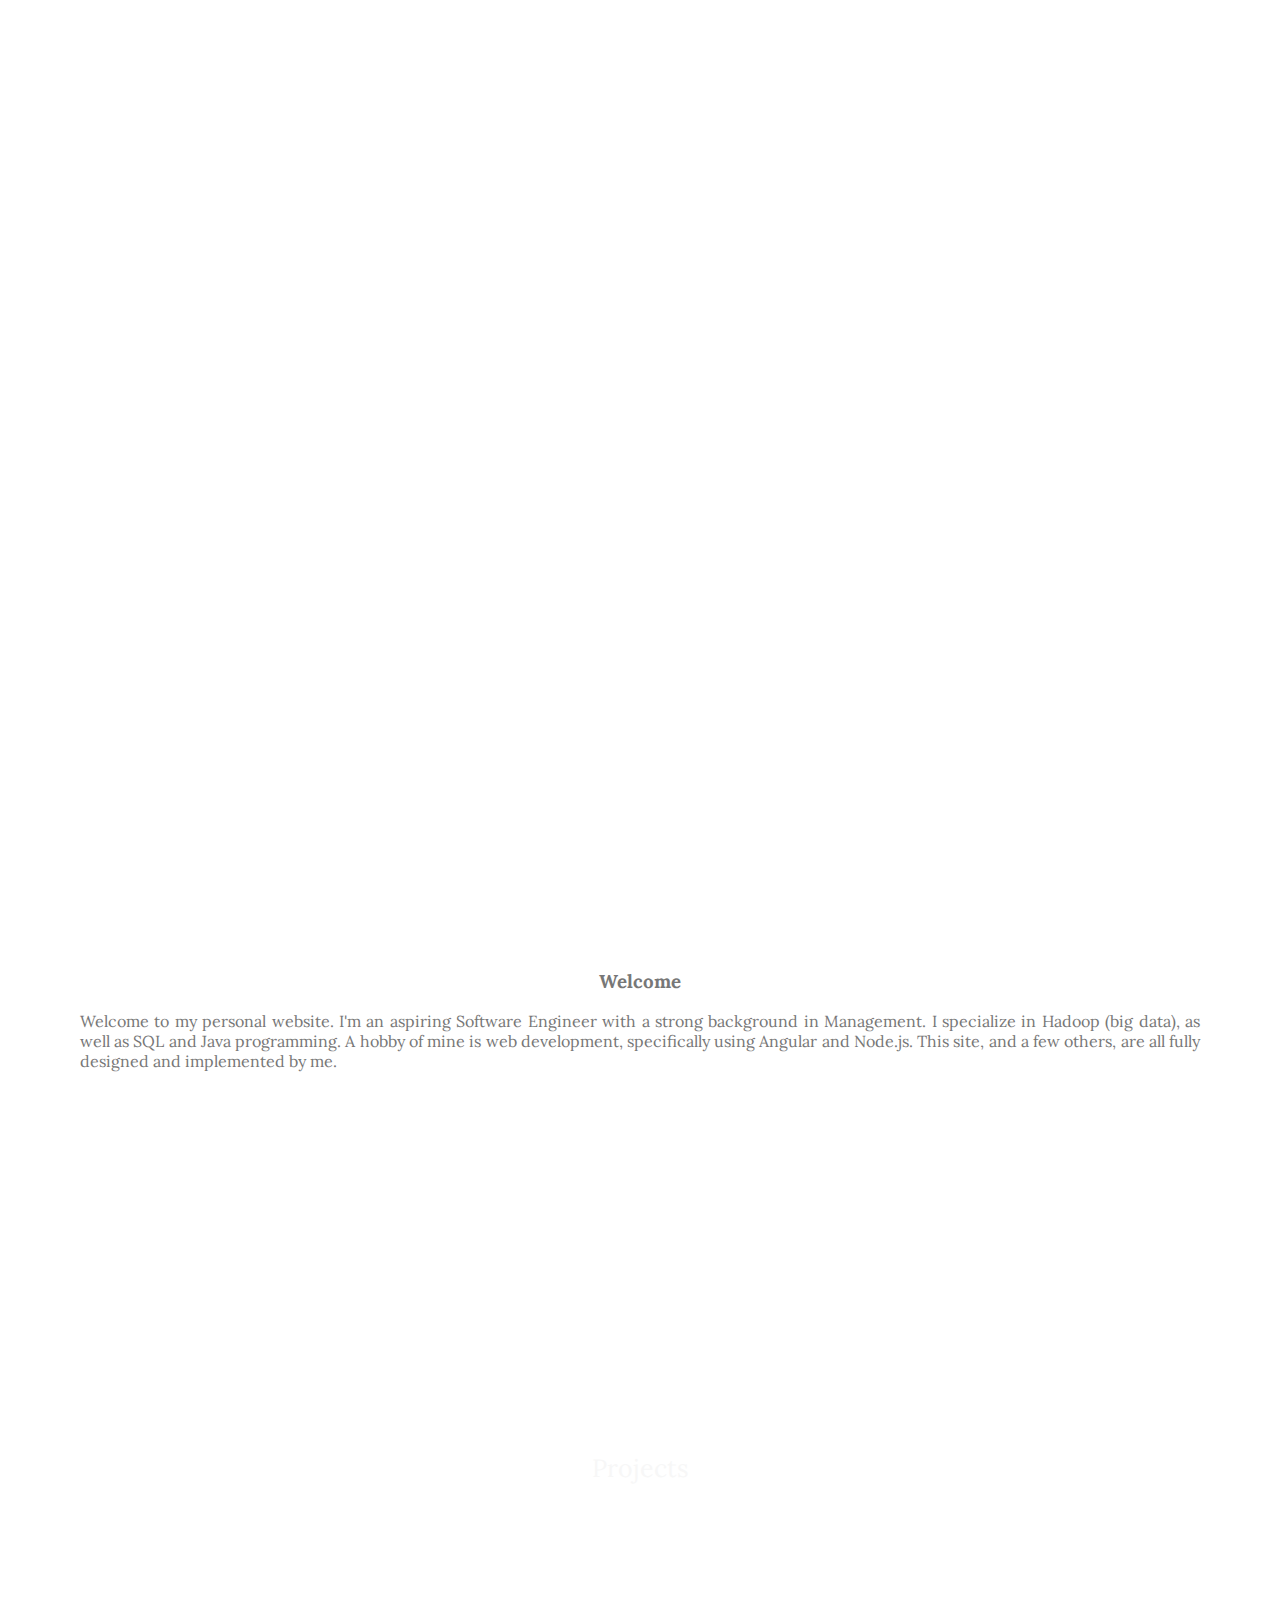
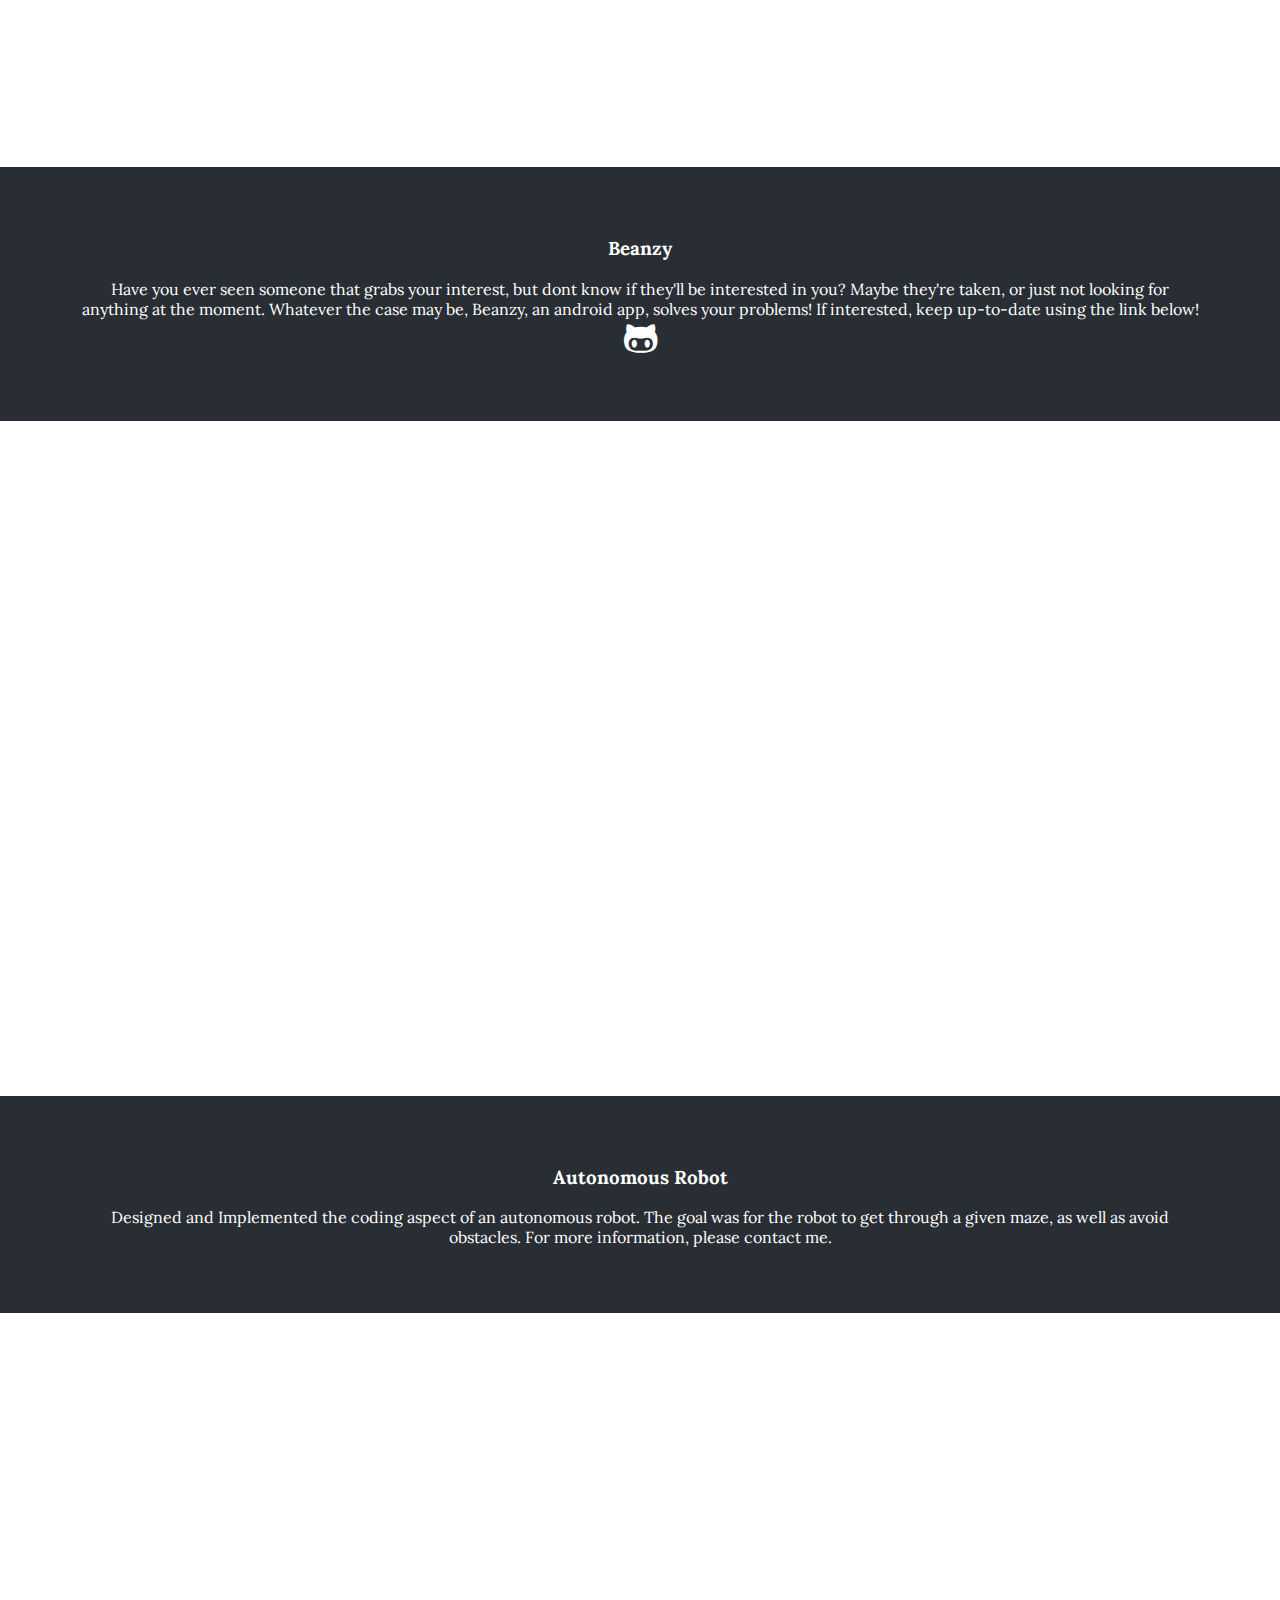
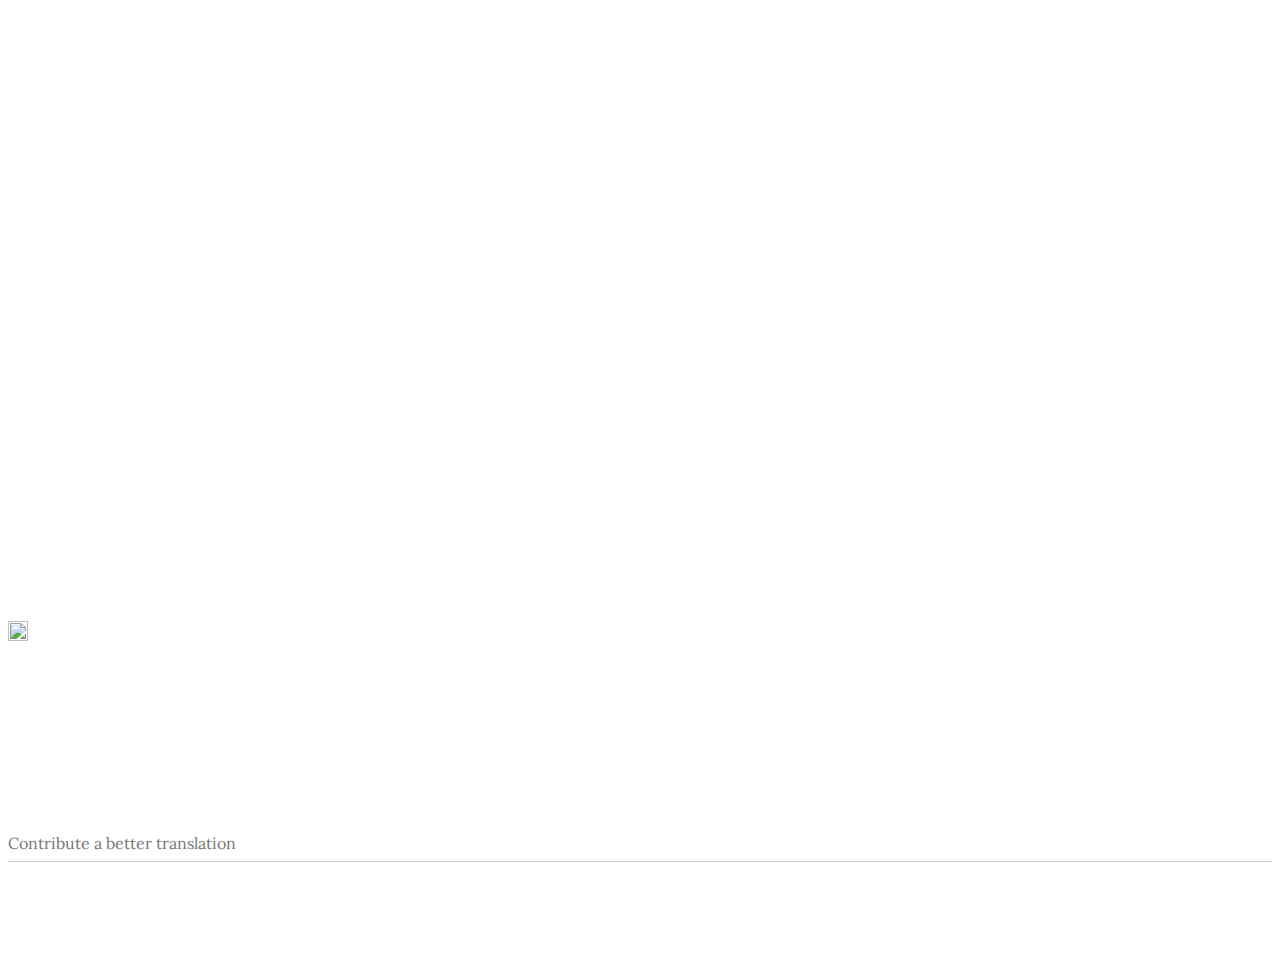
==== index.html @ 4229766c "Added HTML and CSS files" ====
﻿<html class="translated-ltr">
<head>
    <style>
        body, html {
            height: 100%;
            margin: 0;
            font-family: "Lora", Open Sans, Just Another Hand, sans-serif;
            color: #777;
        }

        .bgimg-1, .bgimg-2, .bgimg-3 {
            position: relative;
            background-attachment: fixed;
            background-position: center;
            background-repeat: no-repeat;
            background-size: cover;
        }
        p:not(#bio){
            color:white;
        }

        #title {
            text-align: center;
            float: none;
            margin: auto;
            margin-top: -5%;
        }
        .social-media-links {
            position: relative;
            text-align:center;
            left: 0%;
        }

        .bgimg-1 {
            background-image: url("images/img_parallax.png");
            min-height: 100%;
        }

        .bgimg-2 {
            background-image: url("images/nobody.jpg");
            min-height: 70%;
        }

        .bgimg-3 {
            background-image: url("images/media.jpg");
            min-height: 75%;
        }

        .caption {
            position: absolute;
            left: 0;
            top: 50%;
            width: 100%;
            text-align: center;
            color: white;
        }




        /* Turn off parallax scrolling for tablets and phones */
        @media only screen and (max-device-width: 1024px) {
            .bgimg-1, .bgimg-2, .bgimg-3 {
                background-attachment: scroll;
            }
        }
    </style>
    <link type="text/css" rel="stylesheet" charset="UTF-8" href="https://translate.googleapis.com/translate_static/css/translateelement.css">
    <link rel="shortcut icon" href="images/favicon.jpg" />
    <link href="http://fonts.googleapis.com/css?family=Lora:400,700|Open+Sans:400,300,600,800,700" rel="stylesheet" type="text/css">
    <link href="https://fonts.googleapis.com/css?family=Cabin|Josefin+Sans:600|Open+Sans|Just+Another+Hand" rel="stylesheet">
    <link rel="stylesheet" href="https://cdnjs.cloudflare.com/ajax/libs/font-awesome/4.7.0/css/font-awesome.min.css">
    <script src="https://code.jquery.com/jquery-1.12.3.min.js" integrity="sha256-aaODHAgvwQW1bFOGXMeX+pC4PZIPsvn2h1sArYOhgXQ=" crossorigin="anonymous"></script>
    <script src="js/script.js"></script>
    <script src="https://use.fontawesome.com/d1787f9932.js"></script>

    <link rel="stylesheet" href="css/style.css">
    <link rel="stylesheet" href="css/animate.css">
    <title>Mohamed Bengezi</title>
</head>
<body>

    <div class="bgimg-1">
        <div class="caption">
           <h1 class="animated rotateInDownLeft" id="title"> Mohamed Bengezi <br> 
            
            
            <a href="https://www.linkedin.com/in/mohamed-bengezi/" class="icon-link" target="_blank">
    <svg class="icon" xmlns="http://www.w3.org/2000/svg" xmlns:xlink="http://www.w3.org/1999/xlink" x="0px" y="0px" viewBox="0 0 28 28" enable-background="new 0 0 28 28" xml:space="preserve" width="28">
<path id="LinkedIn" fill="white" d="M18.82,15.09v3.61h-2.09v-3.37c0-0.85-0.3-1.42-1.06-1.42c-0.58,0-0.92,0.39-1.07,0.77
  c-0.06,0.13-0.07,0.32-0.07,0.51v3.52h-2.09c0,0,0.03-5.71,0-6.3h2.09v0.89c0,0.01-0.01,0.01-0.01,0.02h0.01V13.3
  c0.28-0.43,0.77-1.04,1.89-1.04C17.79,12.25,18.82,13.16,18.82,15.09z M9.18,18.7h2.09v-6.3H9.18V18.7z M10.24,9.36
  c-0.72,0-1.19,0.47-1.19,1.09c0,0.61,0.45,1.09,1.16,1.09h0.01c0.73,0,1.18-0.48,1.18-1.09C11.39,9.84,10.95,9.36,10.24,9.36z
   M28,14c0,7.73-6.27,14-14,14S0,21.73,0,14S6.27,0,14,0S28,6.27,28,14z M20.93,8.02c0-0.55-0.46-1-1.02-1H8.09
  c-0.57,0-1.02,0.45-1.02,1v11.96c0,0.55,0.46,1,1.02,1h11.82c0.57,0,1.02-0.45,1.02-1V8.02z"></path>
</svg>
</a>



<a href="https://twitter.com/moe_bengezi" class="icon-link" target="_blank">
    <svg class="icon" xmlns="http://www.w3.org/2000/svg" xmlns:xlink="http://www.w3.org/1999/xlink" x="0px" y="0px" viewBox="0 0 28 28" enable-background="new 0 0 28 28" xml:space="preserve" width="28">
<path id="Twitter" fill="white" d="M14,0C6.27,0,0,6.27,0,14s6.27,14,14,14s14-6.27,14-14S21.73,0,14,0z M20.69,10.57
  c0.01,0.15,0.01,0.3,0.01,0.45c0,4.56-3.47,9.82-9.82,9.82c-1.95,0-3.76-0.57-5.29-1.55c0.27,0.03,0.54,0.05,0.82,0.05
  c1.62,0,3.11-0.55,4.29-1.48c-1.51-0.03-2.79-1.03-3.23-2.4c0.21,0.04,0.43,0.06,0.65,0.06c0.31,0,0.62-0.04,0.91-0.12
  c-1.58-0.32-2.77-1.71-2.77-3.39c0-0.01,0-0.03,0-0.04c0.47,0.26,1,0.41,1.56,0.43c-0.93-0.62-1.54-1.68-1.54-2.87
  c0-0.63,0.17-1.23,0.47-1.74c1.7,2.09,4.25,3.46,7.12,3.61c-0.06-0.25-0.09-0.52-0.09-0.79c0-1.91,1.55-3.45,3.45-3.45
  c0.99,0,1.89,0.42,2.52,1.09c0.79-0.15,1.53-0.44,2.19-0.84c-0.26,0.81-0.81,1.48-1.52,1.91c0.7-0.08,1.36-0.27,1.98-0.54
  C21.95,9.47,21.37,10.08,20.69,10.57z"></path>
</svg>
</a>



<a href="http://instagram.com/moe_bengezi" class="icon-link" target="_blank">
    <svg class="icon" xmlns="http://www.w3.org/2000/svg" xmlns:xlink="http://www.w3.org/1999/xlink" x="0px" y="0px" viewBox="0 0 28 28" enable-background="new 0 0 28 28" xml:space="preserve" width="28">
<path id="Instagram" fill="white" d="M9.89,7.35h0.49v3.05H9.89V7.35z M7.35,8.26v2.15h0.49V7.44C7.55,7.58,7.35,7.89,7.35,8.26z
   M18.22,10.3h1.36c0.51,0,0.92-0.41,0.92-0.92V8.38c0-0.51-0.41-0.92-0.92-0.92h-1.36c-0.51,0-0.92,0.41-0.92,0.92v0.99
  C17.31,9.87,17.72,10.3,18.22,10.3z M8.2,7.35h0.49v3.05H8.2V7.35z M9.05,7.35h0.49v3.05H9.05V7.35z M14-0.01
  C6.26-0.01-0.01,6.27-0.01,14S6.26,28.01,14,28.01S28.01,21.73,28.01,14S21.74-0.01,14-0.01z M6.63,7.93c0-0.71,0.58-1.3,1.3-1.3
  h12.14c0.71,0,1.3,0.59,1.3,1.3v3.05h-4.56c-0.64-0.85-1.66-1.39-2.81-1.39s-2.16,0.55-2.81,1.39H6.63V7.93z M17.09,13.1
  c0,1.7-1.39,3.09-3.09,3.09s-3.09-1.39-3.09-3.09s1.39-3.09,3.09-3.09C15.7,10.01,17.09,11.39,17.09,13.1z M21.37,20.07
  c0,0.71-0.59,1.3-1.3,1.3H7.93c-0.71,0-1.3-0.59-1.3-1.3V11.5h4.24c-0.25,0.48-0.39,1.02-0.39,1.6c0,1.94,1.58,3.52,3.52,3.52
  s3.52-1.58,3.52-3.52c0-0.57-0.14-1.12-0.39-1.6h4.24L21.37,20.07L21.37,20.07z M14,10.58c1.39,0,2.52,1.13,2.52,2.52
  s-1.13,2.52-2.52,2.52s-2.52-1.13-2.52-2.52S12.61,10.58,14,10.58z"></path>
</svg>
</a>



<a href="https://github.com/MohamedBengezi" class="icon-link" target="_blank">
    <svg class="icon" xmlns="http://www.w3.org/2000/svg" xmlns:xlink="http://www.w3.org/1999/xlink" x="0px" y="0px" viewBox="0 0 28 28" enable-background="new 0 0 28 28" xml:space="preserve" width="28">
<path id="GitHub" fill-rule="evenodd" clip-rule="evenodd" fill="white" d="M14.01,0C6.27,0-0.01,6.28-0.01,14.02
  c0,6.19,4.02,11.45,9.59,13.3c0.7,0.13,0.96-0.3,0.96-0.68c0-0.33-0.01-1.21-0.02-2.38c-3.9,0.85-4.72-1.88-4.72-1.88
  c-0.64-1.62-1.56-2.05-1.56-2.05c-1.27-0.87,0.1-0.85,0.1-0.85c1.41,0.1,2.15,1.44,2.15,1.44c1.25,2.14,3.28,1.52,4.08,1.16
  c0.13-0.91,0.49-1.52,0.89-1.87c-3.11-0.35-6.38-1.56-6.38-6.93c0-1.53,0.55-2.78,1.44-3.76C6.37,9.17,5.89,7.74,6.65,5.81
  c0,0,1.18-0.38,3.85,1.44c1.12-0.31,2.32-0.47,3.51-0.47c1.19,0.01,2.39,0.16,3.51,0.47c2.68-1.81,3.85-1.44,3.85-1.44
  c0.76,1.93,0.28,3.35,0.14,3.71c0.9,0.98,1.44,2.23,1.44,3.76c0,5.38-3.28,6.57-6.4,6.92c0.5,0.43,0.95,1.29,0.95,2.6
  c0,1.87-0.02,3.39-0.02,3.84c0,0.37,0.25,0.81,0.96,0.67c5.56-1.86,9.58-7.11,9.58-13.3C28.03,6.28,21.75,0,14.01,0z"></path>
</svg>
</a>


<a href="mailto:bengezimohamed@gmail.com" class="icon-link" target="_blank">
    <svg version="1.1" id="Layer_1" xmlns="http://www.w3.org/2000/svg" xmlns:xlink="http://www.w3.org/1999/xlink" x="0px" y="0px" width="28px" height="28px" viewBox="0 0 28 28" enable-background="new 0 0 28 28" xml:space="preserve">
<path id="mail" fill="white" d="M28,14c0,7.73-6.27,14-14,14S0,21.73,0,14S6.27,0,14,0S28,6.27,28,14z M20.93,8.02
	c0-0.55-0.46-1-1.02-1H8.09c-0.57,0-1.02,0.45-1.02,1v11.96c0,0.55,0.46,1,1.02,1h11.82c0.57,0,1.02-0.45,1.02-1V8.02z
	 M8.098,14.148V9.71H14h5.902l-0.012,4.426l-0.012,4.427l-5.891,0.012l-5.891,0.012v-4.439H8.098z M17.397,16.333l-1.933-1.932
	l-0.538,0.533c-0.556,0.55-0.74,0.68-0.959,0.677c-0.189-0.002-0.268-0.06-0.885-0.647l-0.562-0.535l-1.914,1.879
	c-1.053,1.034-1.914,1.897-1.914,1.92s2.323,0.039,5.319,0.039h5.319L17.397,16.333z M10.351,12.215l-1.933-1.933v3.866v3.866
	l1.933-1.934l1.933-1.933L10.351,12.215z M19.581,14.145c0-2.116-0.017-3.84-0.036-3.832c-0.021,0.008-0.889,0.876-1.931,1.928
	l-1.894,1.913l1.919,1.919c1.055,1.056,1.924,1.919,1.93,1.919C19.576,17.991,19.581,16.261,19.581,14.145z M16.704,12.673
	l2.59-2.619l-2.647-0.012c-1.455-0.007-3.846-0.007-5.312,0L8.67,10.054l2.607,2.621c2.076,2.085,2.631,2.621,2.722,2.62
	C14.089,15.293,14.671,14.729,16.704,12.673z"></path>
</svg>
</a></h1>
            </div>

        <div class="social-media-links">

           
        </div>
    </div>

    <div style="color: #777;background-color:white;text-align:center;padding:50px 80px;text-align: justify;">
        <h3 style="text-align:center;"><font style="vertical-align: inherit;"><font style="vertical-align: inherit;">Welcome</font></font></h3>
        <p id="bio"> Welcome to my personal website. I'm an aspiring Software Engineer with a strong background in Management. I specialize
        in Hadoop (big data), as well as SQL and Java programming. A hobby of mine is web development, specifically using Angular and Node.js. 
        This site, and a few others, are all fully designed and implemented by me.
        </p> 
    </div>

    <div class="bgimg-2">
        <div class="caption">
            <span class="border" style="background-color:transparent;font-size:25px;color: #f7f7f7;"><font style="vertical-align: inherit;"><font style="vertical-align: inherit;">Projects</font></font></span>
        </div>
    </div>

    <div style="color: white;background-color:#282E34;text-align:center;padding:50px 80px;text-align: justify;">
        <h3 style="text-align:center;"><font style="vertical-align: inherit;"><font style="vertical-align: inherit;">Beanzy</font></font></h3>
        <div style="text-align:center;">
            <p>
                Have you ever seen someone that grabs your interest, but dont
                know if they'll be interested in you? Maybe they're taken, or just not looking for anything at the moment. Whatever the case may be, Beanzy, an android app, solves your problems!
                If interested, keep up-to-date using the link below!<br>
                <a href="https://github.com/MohamedBengezi/Beanzy" target="_blank" class="projectGit" style="position: static; height: auto; width: auto; margin: auto;">
                    <i class="fa fa-github-alt" aria-hidden="true" alt="Github" style="display: inline-block;"></i>
                </a>
            </p>
        </div>

    </div>

    <div class="bgimg-3">
        <div class="caption">
            <span class="border" style="background-color:transparent;font-size:25px;color:white;"><font style="vertical-align: inherit;"><font style="vertical-align: inherit;"><b>RefreshMe</b></font></font></span>
            <p>
                RefreshMe is an application that searches through a social media database <br>
                in order to find the trendiest and most talked about topics. Interested? Click the icon below.

            </p>

            <a href="https://github.com/MohamedBengezi/RefreshMe" target="_blank" class="projectGit" style="position: static; height: auto; width: auto; margin: auto;">
                <i class="fa fa-github-alt" aria-hidden="true" alt="Github" style="display: inline-block;"></i>
            </a>
        </div>
    </div>


    <div style="color: white;background-color:#282E34;text-align:center;padding:50px 80px;text-align: justify;">
        <h3 style="text-align:center;"><font style="vertical-align: inherit;"><font style="vertical-align: inherit;">Autonomous Robot</font></font></h3>
        <div style="text-align:center;">
            <p>
               Designed and Implemented the coding aspect of an autonomous robot. The goal was
               for the robot to get through a given maze, as well as avoid obstacles. For more information,
               please contact me.
            </p>
        </div>
    </div>

    <div class="bgimg-1">
    <div class="caption">
        <span class="border">
            <font style="vertical-align: inherit;">
                <font style="vertical-align: inherit;">
                    <a href="Resume.pdf" target="_blank" class="projectGit" style="position: static;text-align:center; text-decoration:none; font-size:56px;height: auto; width: auto; margin: auto;">
                        <i class="fa fa-file-pdf-o" aria-hidden="true"></i>
                    </a><br />Resume
                </font>
            </font>
        </span> 
        <div style="margin-top:16%;">Copyright (c) 2017 Mohamed Bengezi</div>

    </div>

</div>
    <div id="goog-gt-tt" class="skiptranslate" dir="ltr"><div style="padding: 8px;"><div><div class="logo"><img src="https://www.gstatic.com/images/branding/product/1x/translate_24dp.png" width="20" height="20" alt="Google Translate"></div></div></div><div class="top" style="padding: 8px; float: left; width: 100%;"><h1 class="title gray">Original text</h1></div><div class="middle" style="padding: 8px;"><div class="original-text"></div></div><div class="bottom" style="padding: 8px;"><div class="activity-links"><span class="activity-link">Contribute a better translation</span><span class="activity-link"></span></div><div class="started-activity-container"><hr style="color: #CCC; background-color: #CCC; height: 1px; border: none;"><div class="activity-root"></div></div></div><div class="status-message" style="display: none;"></div></div>


    <div class="goog-te-spinner-pos"><div class="goog-te-spinner-animation"><svg xmlns="http://www.w3.org/2000/svg" class="goog-te-spinner" width="96px" height="96px" viewBox="0 0 66 66"><circle class="goog-te-spinner-path" fill="none" stroke-width="6" stroke-linecap="round" cx="33" cy="33" r="30"></circle></svg></div></div>

</body>
</html>
---- css/style.css ----
.parallax {
    /* The image used */
    background-image: url("../images/img_parallax.jpg");
    /* Full height */
    height: 50%;
    width:100%;
    /* Create the parallax scrolling effect */
    background-attachment: fixed;
    background-position: center;
    background-repeat: no-repeat;
    background-size: cover;
}

.parallax2 {
    /* The image used */
    background-image: url("../images/nobody.jpg");
    z-index: 200;
    /* Full height */
    height: 100%;
    width: 100%;
    /* Create the parallax scrolling effect */
    background-attachment: fixed;
    background-position: center;
    background-repeat: no-repeat;
    background-size: cover;
}

#ResumeLink:link {
    color: black;
    text-decoration: none;
}

#ResumeLink:visited {
    color: black;
}
#ResumeLink:hover {
    color: lightgrey;
}

#top {
    overflow-x: hidden;
    width:100%;
    height:100%;
}
#ResumeLink:active {
    color: black;
}

icon-link{
    float:right;
}
@media (max-width: 1090px){
	#locator{
		position: static;
	}
}

@media(max-width: 270px) {
    .Projectss span {
        display: block;
    }
    #locator {
       
        position: static;
        visibility: visible;
        z-index: 200;
    }

    .links {
        padding: 25%;
    }

    .githubCode, .projectUrl {
        position: static;
        display: block;
        margin-top: 5%;
        margin-left: 5%;
        padding: 0;
    }
}

.links{
    width: 60px;

}
#linkedIn {
    color: black;
    font-size: 2em;
    float: right;
    margin: 0px 0px 0px 0;
    padding: 10px;
}


#linkedIn:hover {
    color: forestgreen;
}


#git { 
  color: black;
  font-size: 2em;
  float: right;
  margin: 10px 10px 10px 0;
  padding: 10px; }

    #git:hover {
        color: forestgreen;
    }

#mail {
  color: black;
  font-size: 2em;
  float: right;
  margin: 10px 10px 10px 0;
  padding: 10px; }

    #mail:hover {
        color: forestgreen;
    }

.large {
  font-size: 125%;
}

.emphasize {
  color: #666;  
  font-style: italic;
}

fieldset {
  border-radius: 4px;
  -moz-border-radius: 4px;
  -webkit-border-radius: 4px; }

label {
  display: inline-block;
  min-width: 100px; }

input[type="text"], input[type="email"], input[type="password"], input[type="tel"] {
  margin: 8px;
  padding: 6px 12px;
  outline: none;
  border: 1px solid #666;
  border-radius: 4px;
  box-shadow: inset 0 0 3px 3px #fafafa; }

input[type="submit"] {
  font-family: "Josefin Sans", Open Sans, Just Another Hand, sans-serif;
  font-size: 16px;
  padding: 4px 8px;
  background-color: #fcfcfc;
  box-shadow: 0 0 1px 0 #aaa;
  -webkit-border-radius: 4px;
  -moz-border-radius: 4px;
  border-radius: 4px; }

a.icon-link {
    text-decoration: none;
}

#RefreshMeGit{
    font-size: 1em;
}
input[type=text], select, textarea {
    width: 100%; 
    padding: 12px;
    border: 1px solid #ccc; 
    border-radius: 4px; 
    box-sizing: border-box; 
    margin-top: 6px; 
    margin-bottom: 16px; 
    resize: vertical;
}

  input[type="submit"]:hover {
    background-color: #f4f4f4;
    box-shadow: 0 0 1px 0 #ccc; }

input[type=submit]:hover {
    background-color: #45a049;
}

h2:not(#subTitle, #welcome){
    font-weight: normal;
    text-align:center;  
border-bottom: 1px solid #33ccff;
}
#subTitle {
    font-weight: normal;
    text-align: center;
}
html {
    min-height: 100%;
    height: 100%;
    width:100%;
    margin:0;
}

body {
    font-size: 16px;
    font-family: "Lora", Open Sans, Just Another Hand, sans-serif;
    overflow-x: hidden;
    height: 100%;
    width:100%;
    margin:0;
}

#name{
    margin:auto;
    margin-top: 20%;
}

.clear {
  clear: both; }

#welcome {
    color: #777;
    background-color: white;
    text-align: center;
    padding: 50px 80px;
    text-align: justify;
}
#content {
    overflow: auto;
    color: black;
    width: 100%;
    height: 100%;
    align-items: center;
    margin: 0px 0px 0px 0px;
    padding: 0px 0px;
}
#navMenu {  }
#navMenu ul { list-style:none; width:330px; }
#navMenu ul li { font-family:Georgia,serif,Times; font-size:18px; }
#navMenu ul li a { display:block; width:300px; height:28px; background-color:#333; border-left:5px solid #222; border-right:5px solid #222; padding-left:10px;
  text-decoration:none; color:#bfe1f1; }
#navMenu ul li a:hover {  -moz-transform:rotate(-5deg); -moz-box-shadow:10px 10px 20px #000000;
  -webkit-transform:rotate(-5deg); -webkit-box-shadow:10px 10px 20px #000000;
  transform:rotate(-5deg); box-shadow:10px 10px 20px #000000; }

.projectGit{
	color: white;
	font-size: 36px;
}

.projectGit:hover {
    color:darkgray;
}
	
#locator {
    display: none;
    position: absolute;
    visibility: visible;
    right: 140px;
    top: 65px;
    z-index: 200;
}

#locator2 {
    position: absolute;
    visibility: visible;
    right: 140px;
    top: 45px;
    z-index: 200;
}
.social-media-links {
    position: relative;
    left:45%;
}

#Projects {
    border-bottom: 1px solid #33ccff;
    color: black;
    cursor: pointer;
}
#portrait {
    border: 3px solid black;
}
.projectList {
    color: black;
    overflow: auto;
    background-color: lightgray;
    width: 80%;
    margin: 30px auto 0 auto;
    padding: 20px 30px;
    border: 3px solid #33ccff;
    -moz-border-radius: 8px;
    -webkit-border-radius: 8px;
}

#contact {
    border-bottom: 1px solid #33ccff;
    cursor: pointer;
}
    #contact:hover {
        color: lightgrey;
    }


h1 {
    color: white;
    text-align: left;
    font-size: 4em;
    font-weight: bold;
}


#Projects:hover {
    color: lightgrey;
}

#RefreshMe{
    font-weight: normal;

}
#Resume:hover {
    color: lightgrey;
}
#Engineer{
  text-align: left;
  font-size: 1.5em;
  font-weight: normal;
  color: black;
}

#dashboard {
  position: absolute;
  width: 120px;
  height: 60%;
  left: -140px;
  top: 100px;
  padding: 20px;
  border-radius: 0 6px 6px 0;
  box-shadow: 0 0 3px 3px #f0f0f0;
  background-color: #999; }


@media(max-width : 1090px){
	#locator{
		display : none;
	}
}
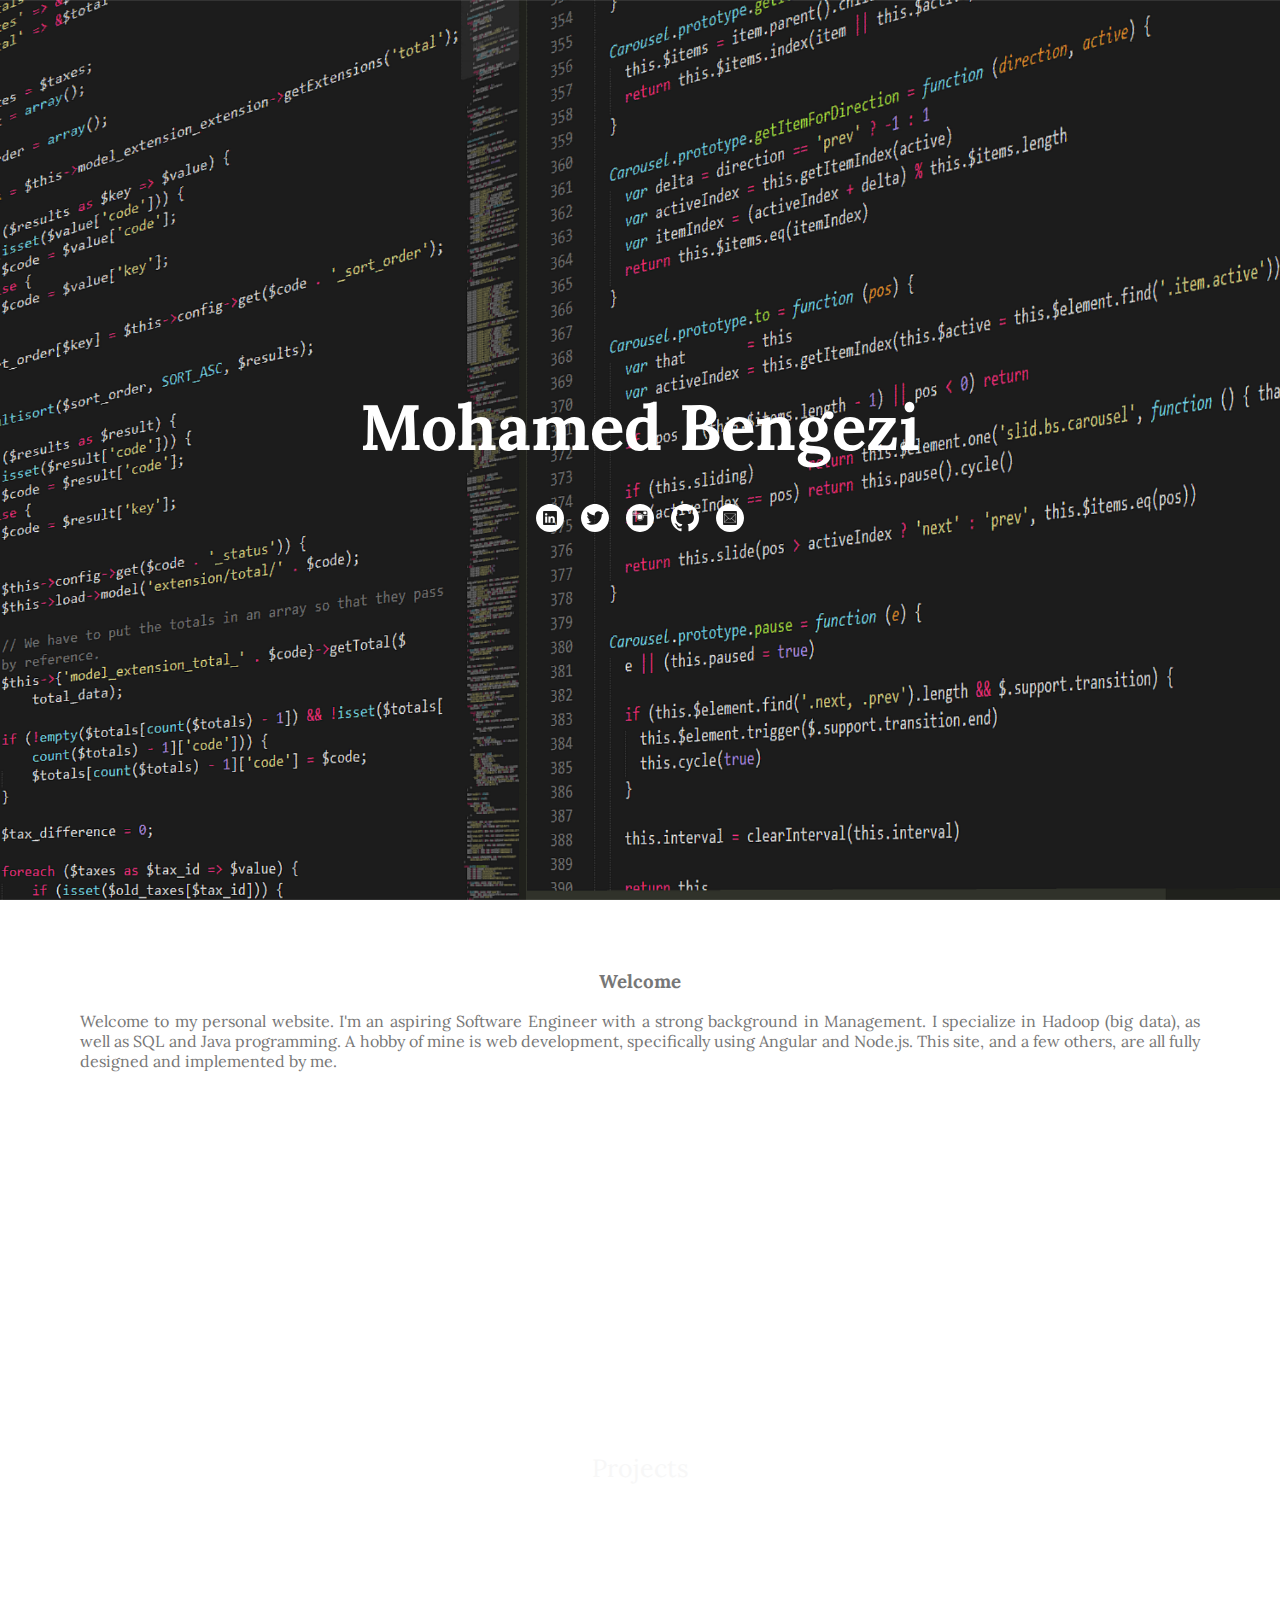
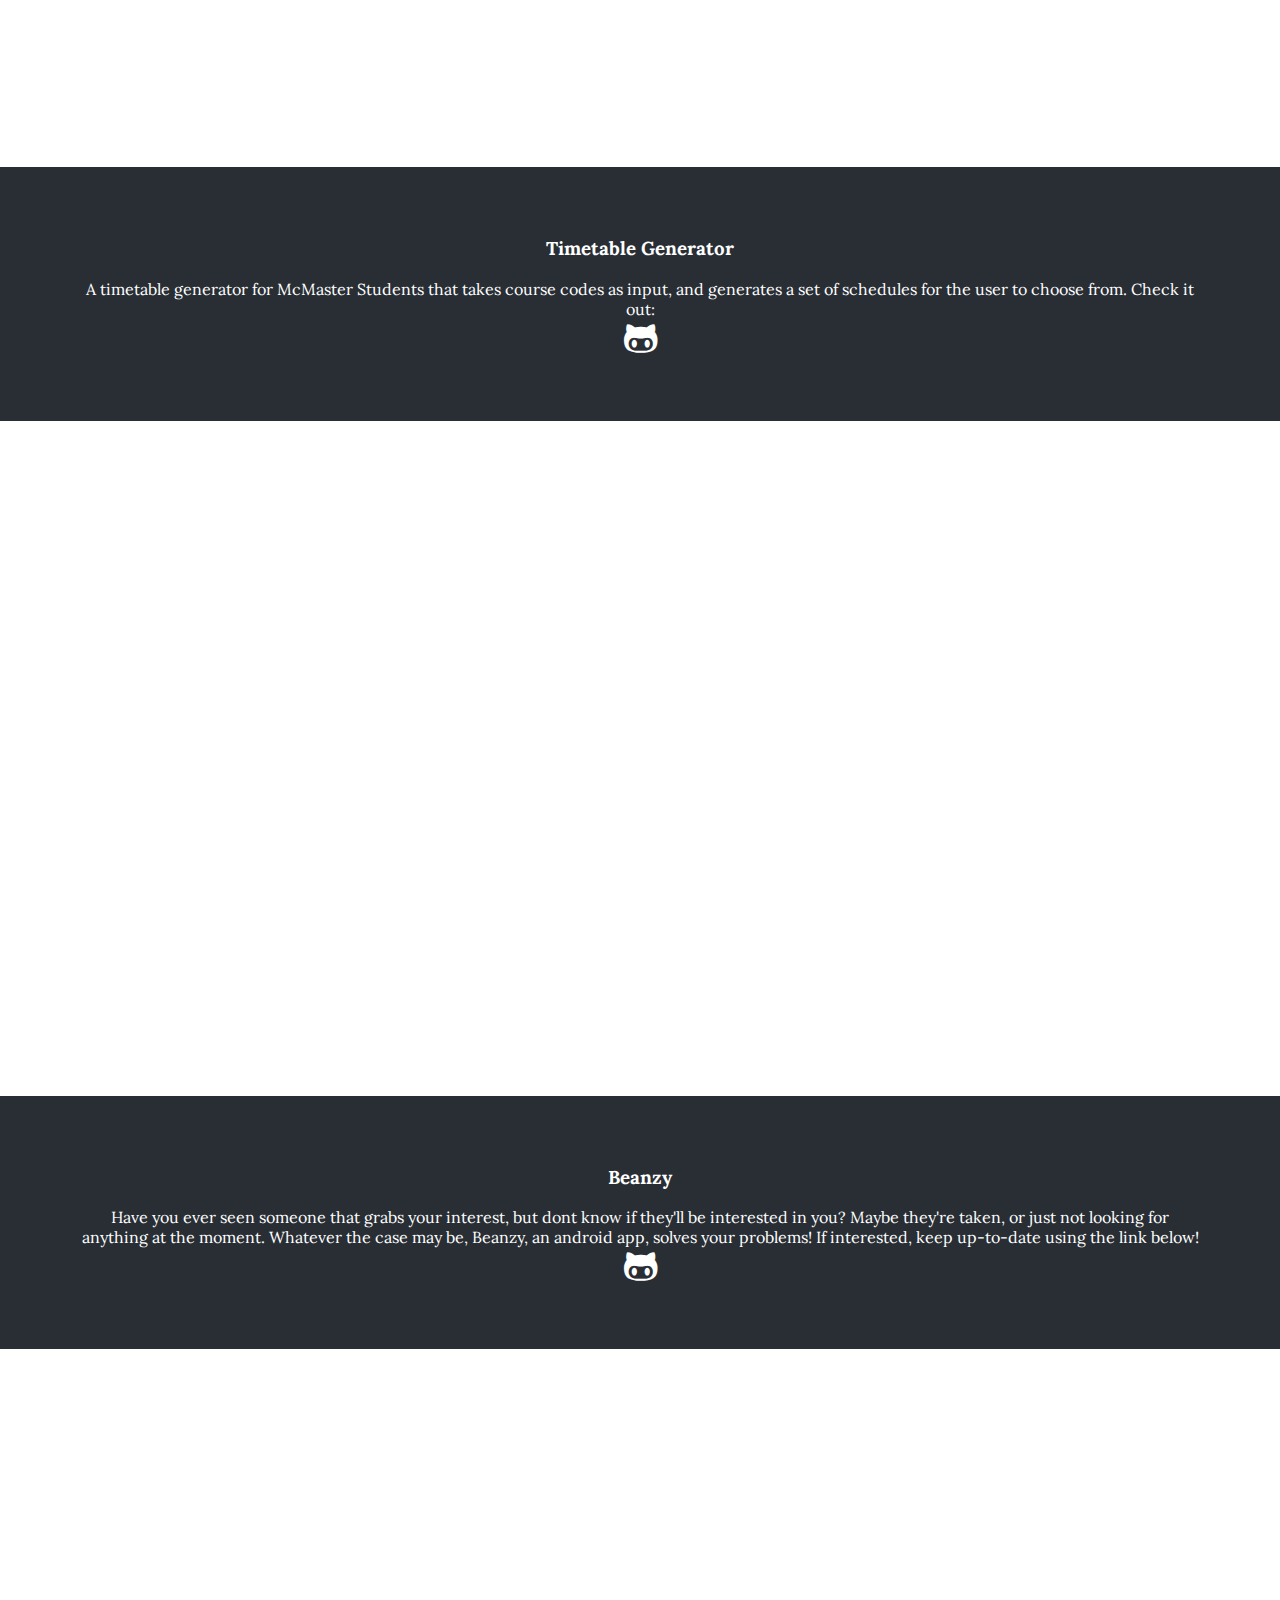
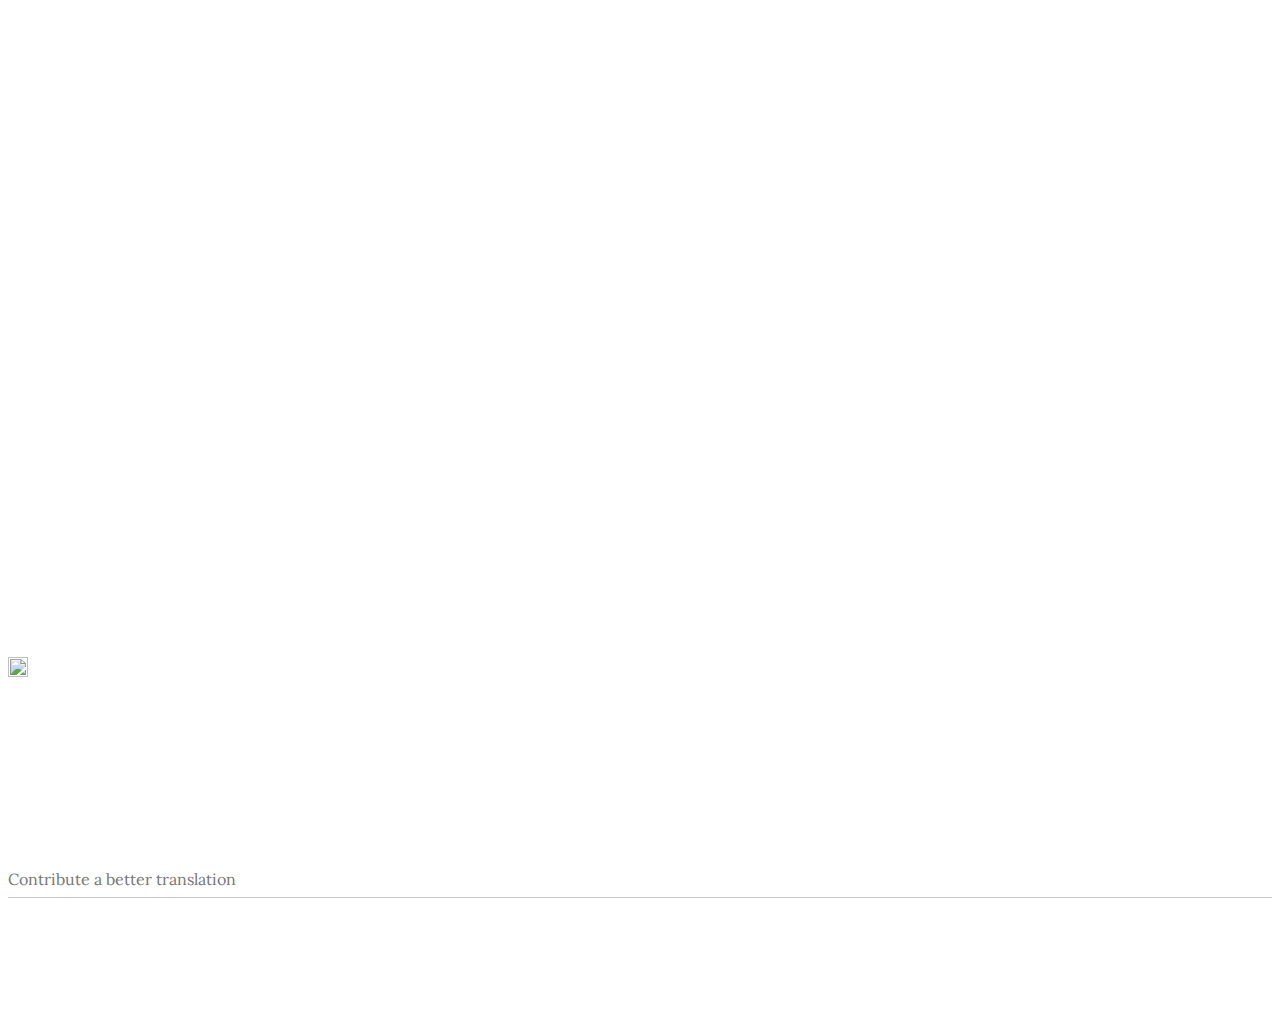
==== commit 9fb8b91a: "Updated projects" ====
--- a/index.html
+++ b/index.html
@@ -177,6 +177,37 @@
     </div>
 
     <div style="color: white;background-color:#282E34;text-align:center;padding:50px 80px;text-align: justify;">
+        <h3 style="text-align:center;"><font style="vertical-align: inherit;"><font style="vertical-align: inherit;">Timetable Generator</font></font></h3>
+        <div style="text-align:center;">
+            <p>
+               A timetable generator for McMaster Students that takes course codes as input, and generates a set of schedules for the user to choose from. Check it out:<br>
+                <a href="https://github.com/MohamedBengezi/TimetableGenerator" target="_blank" class="projectGit" style="position: static; height: auto; width: auto; margin: auto;">
+                    <i class="fa fa-github-alt" aria-hidden="true" alt="Github" style="display: inline-block;"></i>
+                </a>
+            </p>
+        </div>
+
+    </div>
+
+    <div class="bgimg-3">
+        <div class="caption">
+            <span class="border" style="background-color:transparent;font-size:25px;color:white;"><font style="vertical-align: inherit;"><font style="vertical-align: inherit;"><b>RefreshMe</b></font></font></span>
+            <p>
+                RefreshMe is an application that searches through a social media database <br>
+                in order to find the trendiest and most talked about topics. Interested? Click the icon below. <br>
+                <a href="https://github.com/MohamedBengezi/RefreshMe" target="_blank" class="projectGit" style="position: static; height: auto; width: auto; margin: auto;">
+                    <i class="fa fa-github-alt" aria-hidden="true" alt="Github" style="display: inline-block;"></i>
+                </a>
+                
+
+            </p>
+
+           
+        </div>
+    </div>
+
+
+    <div style="color: white;background-color:#282E34;text-align:center;padding:50px 80px;text-align: justify;">
         <h3 style="text-align:center;"><font style="vertical-align: inherit;"><font style="vertical-align: inherit;">Beanzy</font></font></h3>
         <div style="text-align:center;">
             <p>
@@ -187,34 +218,7 @@
                     <i class="fa fa-github-alt" aria-hidden="true" alt="Github" style="display: inline-block;"></i>
                 </a>
             </p>
-        </div>
-
-    </div>
-
-    <div class="bgimg-3">
-        <div class="caption">
-            <span class="border" style="background-color:transparent;font-size:25px;color:white;"><font style="vertical-align: inherit;"><font style="vertical-align: inherit;"><b>RefreshMe</b></font></font></span>
-            <p>
-                RefreshMe is an application that searches through a social media database <br>
-                in order to find the trendiest and most talked about topics. Interested? Click the icon below.
-
-            </p>
-
-            <a href="https://github.com/MohamedBengezi/RefreshMe" target="_blank" class="projectGit" style="position: static; height: auto; width: auto; margin: auto;">
-                <i class="fa fa-github-alt" aria-hidden="true" alt="Github" style="display: inline-block;"></i>
-            </a>
-        </div>
-    </div>
-
-
-    <div style="color: white;background-color:#282E34;text-align:center;padding:50px 80px;text-align: justify;">
-        <h3 style="text-align:center;"><font style="vertical-align: inherit;"><font style="vertical-align: inherit;">Autonomous Robot</font></font></h3>
-        <div style="text-align:center;">
-            <p>
-               Designed and Implemented the coding aspect of an autonomous robot. The goal was
-               for the robot to get through a given maze, as well as avoid obstacles. For more information,
-               please contact me.
-            </p>
+           
         </div>
     </div>
 
